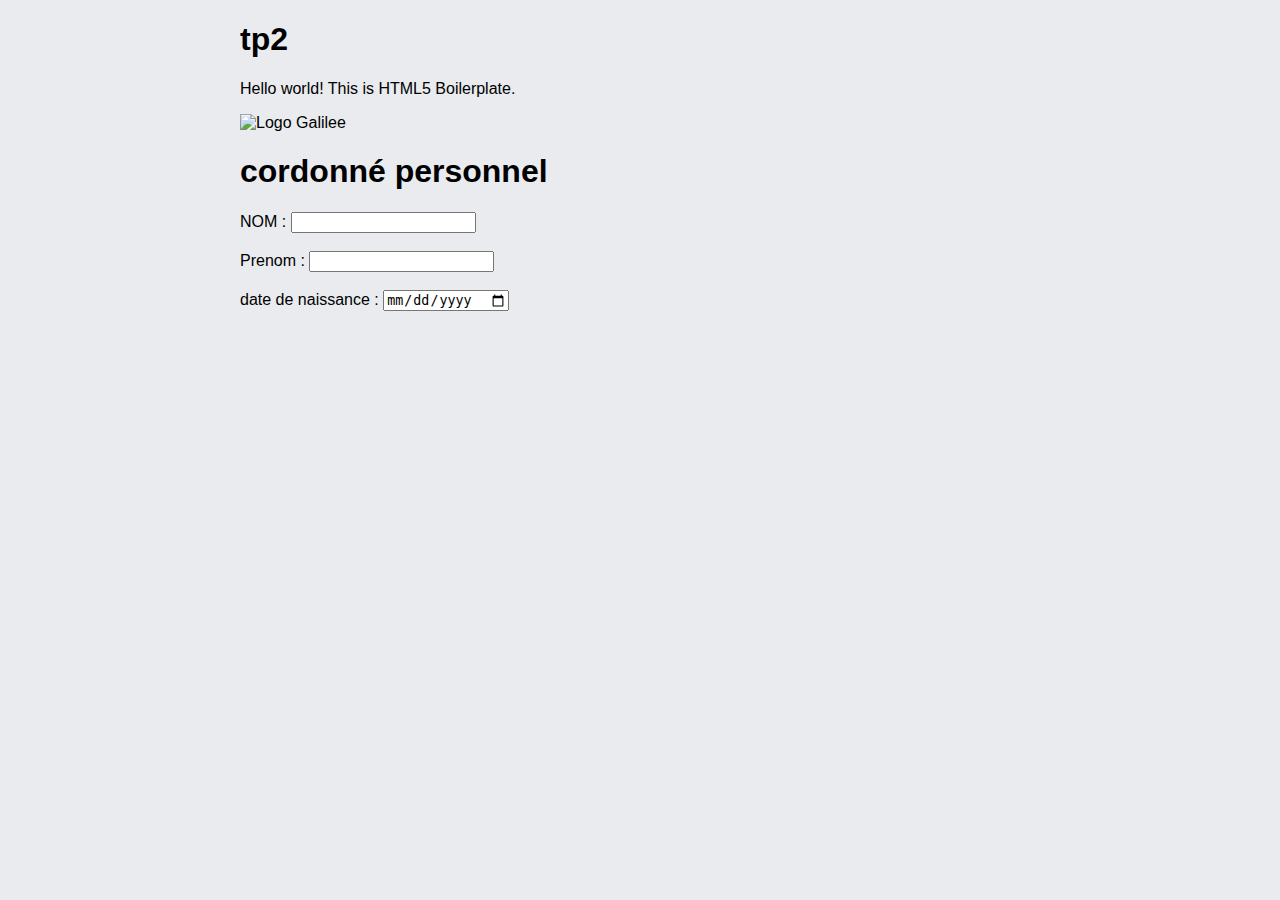
==== tp2/index.html @ d12cf0a5 "ccc" ====
<!doctype html>
<html>
    <head>
        <meta charset="utf-8">
        <meta http-equiv="x-ua-compatible" content="ie=edge">
        <title>TP2</title>
        <link rel="stylesheet" href="forml.css">
        <meta name="description" content="">
        <meta name="viewport" content="width=device-width, initial-scale=1">

        <link rel="apple-touch-icon" href="apple-touch-icon.png">
        <!-- Place favicon.ico in the root directory -->

        <style>
          body{
              background-color: #e9ebee;              
              font-family: system, -apple-system, ".SFNSText-Regular", "San Francisco", "Roboto", "Segoe UI", "Helvetica Neue", "Lucida Grande", sans-serif;
              font-size: 16px;
              margin: 0 auto;
              max-width: 800px;              
          }
        </style>
    
        <!-- Code à dé-commenter si besoin de fichier CSS ou JS -->
        <!--<link rel="stylesheet" href="style.css">-->
        <!--<script src="js/main.js"></script>-->
    </head>
    <body>        
        <h1>tp2</h1>
        <!-- Add your site or application content here -->
        <p>Hello world! This is HTML5 Boilerplate.</p>
        <img src="../galilee.png" alt="Logo Galilee"/>
        <form>
            <h1>cordonné personnel</h1>
            <div class="corps-formulaire">
                <div class=" boite">
                    <label>NOM :</label>
                    <input  type="text">
                </div>
            </br>
                <div class=" boite">
                    <label>Prenom :</label>
                    <input  type="text">
                </div>
            </br>
                <div class=" boite">
                    <label>date de naissance :</label>
                    <input  type="date">
                </div>
            </br>
            </div>

        </form>
           

        </form>
    </body>
</html>
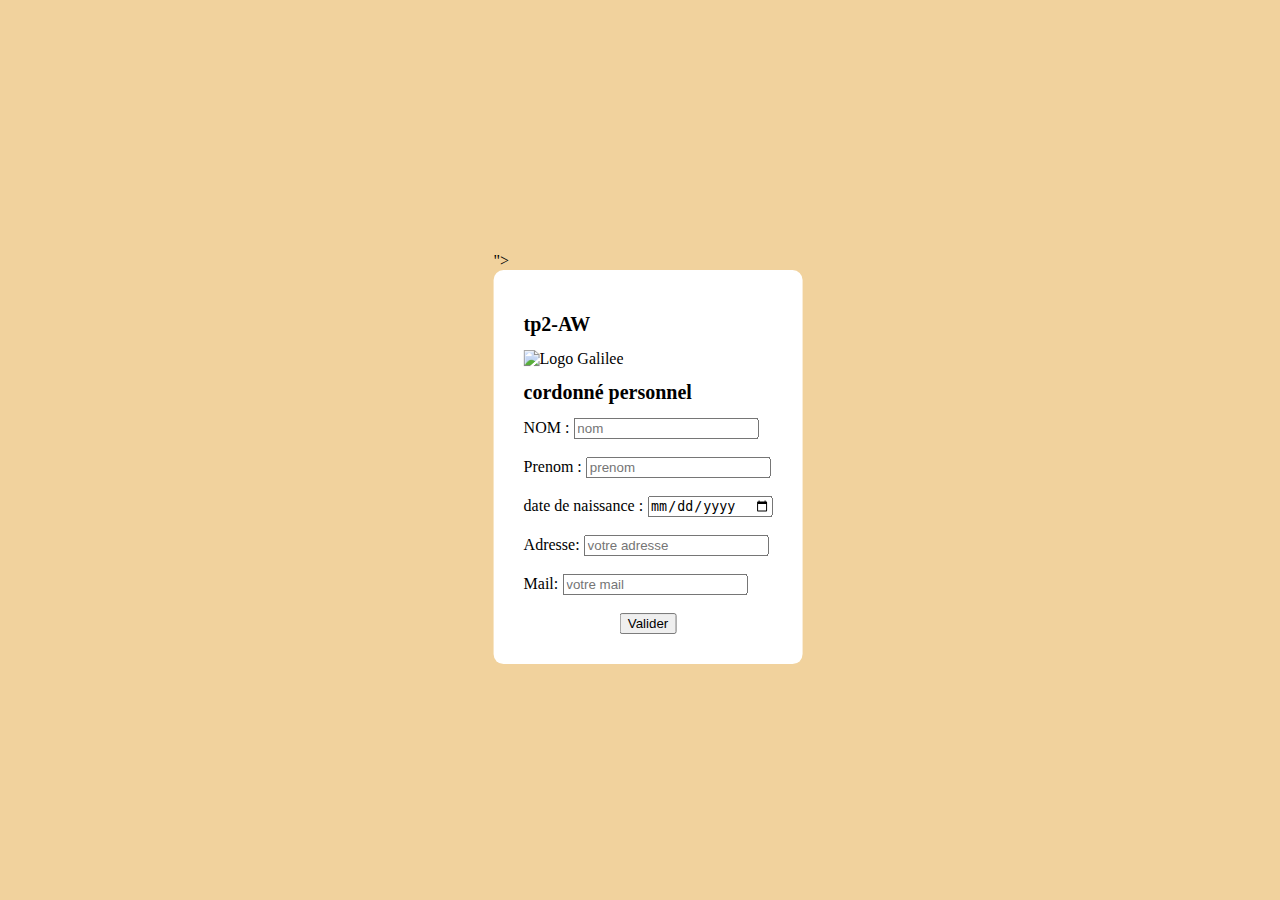
==== commit ba2f0336: "js" ====
--- a/tp2/index.html
+++ b/tp2/index.html
@@ -4,53 +4,64 @@
         <meta charset="utf-8">
         <meta http-equiv="x-ua-compatible" content="ie=edge">
         <title>TP2</title>
-        <link rel="stylesheet" href="forml.css">
+        <link rel="stylesheet" href="Style.css">
+        <link rel="stylesheet" href="https://cdnjs.cloudflare.com/ajax/libs/font-awesome/6.0.0-beta2/css/all.min.css" integrity="sha512-YWzhKL2whUzgiheMoBFwW8CKV4qpHQAEuvilg9FAn5VJUDwKZZxkJNuGM4XkWuk94WCrrwslk8yWNGmY1EduTA==" crossorigin="anonymous" referrerpolicy="no-referrer" />">
         <meta name="description" content="">
         <meta name="viewport" content="width=device-width, initial-scale=1">
-
+        
         <link rel="apple-touch-icon" href="apple-touch-icon.png">
-        <!-- Place favicon.ico in the root directory -->
-
-        <style>
-          body{
-              background-color: #e9ebee;              
-              font-family: system, -apple-system, ".SFNSText-Regular", "San Francisco", "Roboto", "Segoe UI", "Helvetica Neue", "Lucida Grande", sans-serif;
-              font-size: 16px;
-              margin: 0 auto;
-              max-width: 800px;              
-          }
-        </style>
-    
-        <!-- Code à dé-commenter si besoin de fichier CSS ou JS -->
-        <!--<link rel="stylesheet" href="style.css">-->
-        <!--<script src="js/main.js"></script>-->
+        
     </head>
     <body>        
-        <h1>tp2</h1>
-        <!-- Add your site or application content here -->
-        <p>Hello world! This is HTML5 Boilerplate.</p>
-        <img src="../galilee.png" alt="Logo Galilee"/>
+       
+        
+        
+       
         <form>
+            <h1>tp2-AW</h1>
+            <img src="../galilee.png" alt="Logo Galilee"/>
             <h1>cordonné personnel</h1>
             <div class="corps-formulaire">
                 <div class=" boite">
+                    <i class="fas fa-user"></i>
                     <label>NOM :</label>
-                    <input  type="text">
+                    <input  type="text" placeholder="nom">
+
                 </div>
             </br>
                 <div class=" boite">
+                    <i class="fas fa-user"></i>
                     <label>Prenom :</label>
-                    <input  type="text">
+                    <input  type="text" placeholder="prenom">
                 </div>
             </br>
                 <div class=" boite">
+                    <i class="fas fa-birthday-cake"></i>
                     <label>date de naissance :</label>
-                    <input  type="date">
+                    <input  type="date" placeholder="date de naissance">
                 </div>
             </br>
+            <div class=" boite">
+                <i class="fas fa-map-marker-alt"></i>
+                <label>Adresse:</label>
+                <input  type="text" placeholder="votre adresse">
+            </div>
+        </br>
+        <div class=" boite">
+            <i class="far fa-envelope"></i>
+            <label>Mail:</label>
+            <input  type="text" placeholder="votre mail">
+        </div>
+    </br>
+            </div>
+            <div class="pied-formulaire" align="center" > 
+                <input type="button" value="Valider"/>
+
             </div>
 
-        </form>
+            <div class="erreur" id="error"> </div> 
+
+
            
 
         </form>
--- a/tp2/Style.css
+++ b/tp2/Style.css
@@ -0,0 +1,35 @@
+body{
+    background-color: #f1d29d;
+    position:absolute;
+    top: 50%;
+    left: 50%;
+    transform: translate(-50%, -50%);
+}
+form{
+    background-color: white;
+    padding: 30px;
+    border-radius: 10px;
+}
+form h1 {
+    font-size: 20px;
+}
+form.corps-formulaire{
+    display:flex;
+    flex-wrap: wrap;
+    margin-bottom: 30px;
+}
+form.corps-formulaire.boite{
+    margin-top: 20px;
+    display: flex;
+    flex-direction: column;
+}
+form.corps-formulaire.boite input{
+    margin-top: 5px;
+    border:1px solid #C9C9C9
+   
+}
+erreur{
+    couleur de fond : rose
+    padding : 5px
+    bordure : 1px
+}
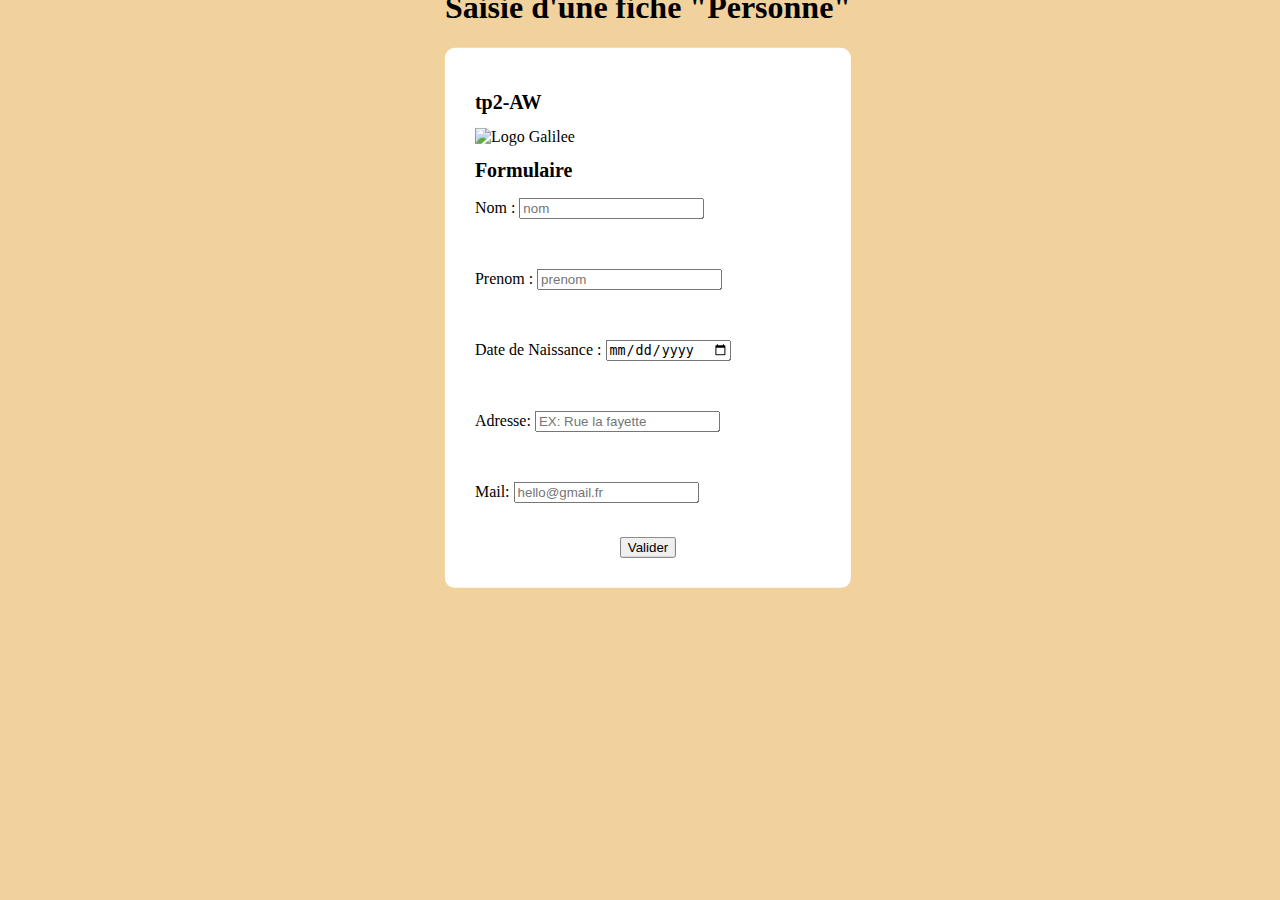
==== commit 5ae8e32a: "js" ====
--- a/tp2/index.html
+++ b/tp2/index.html
@@ -8,49 +8,66 @@
         <link rel="stylesheet" href="https://cdnjs.cloudflare.com/ajax/libs/font-awesome/6.0.0-beta2/css/all.min.css" integrity="sha512-YWzhKL2whUzgiheMoBFwW8CKV4qpHQAEuvilg9FAn5VJUDwKZZxkJNuGM4XkWuk94WCrrwslk8yWNGmY1EduTA==" crossorigin="anonymous" referrerpolicy="no-referrer" />">
         <meta name="description" content="">
         <meta name="viewport" content="width=device-width, initial-scale=1">
-        
+        <script defer src="formulaire.js"></script>
         <link rel="apple-touch-icon" href="apple-touch-icon.png">
         
+
+        <h1 >Saisie d'une fiche "Personne"</h1>
+        <!-- Code à dé-commenter si besoin de fichier CSS ou JS -->
+        <!--<link rel="stylesheet" href="style.css">-->
+        <!--<script src="js/main.js"></script>-->
     </head>
     <body>        
        
-        
-        
-       
-        <form>
+        <form action="formulaire.js" methode="post" id="form">
             <h1>tp2-AW</h1>
             <img src="../galilee.png" alt="Logo Galilee"/>
-            <h1>cordonné personnel</h1>
+            <h1>Formulaire</h1>
+
             <div class="corps-formulaire">
                 <div class=" boite">
                     <i class="fas fa-user"></i>
-                    <label>NOM :</label>
-                    <input  type="text" placeholder="nom">
-
+                    <p>
+                        <label>Nom :</label>
+                        <input  type="text" name="nom" id="nom" placeholder="nom" min="5" maxlength="20" class="inputgrp">
+                    </p>
+                   
                 </div>
             </br>
                 <div class=" boite">
                     <i class="fas fa-user"></i>
-                    <label>Prenom :</label>
-                    <input  type="text" placeholder="prenom">
+                    <p>
+                        <label>Prenom :</label>
+                        <input  type="text"  name="prenom" id="prenom" placeholder="prenom" min="5" maxlength="20" class="inputgrp">
+                    </p>
+                   
                 </div>
             </br>
                 <div class=" boite">
                     <i class="fas fa-birthday-cake"></i>
-                    <label>date de naissance :</label>
-                    <input  type="date" placeholder="date de naissance">
+                    <p>
+                        <label>Date de Naissance :</label>
+                        <input  type="date" id="date" placeholder="date de naissance" class="inputgrp">   
+                    </p>
+                    
                 </div>
             </br>
             <div class=" boite">
                 <i class="fas fa-map-marker-alt"></i>
-                <label>Adresse:</label>
-                <input  type="text" placeholder="votre adresse">
+                <p>
+                    <label>Adresse:</label>
+                    <input  type="text" id="adresse postale" placeholder="EX: Rue la fayette"min="5" maxlength="50" class="inputgrp">
+                </p>
+                
             </div>
         </br>
         <div class=" boite">
             <i class="far fa-envelope"></i>
-            <label>Mail:</label>
-            <input  type="text" placeholder="votre mail">
+            <p>
+                <label>Mail:</label>
+                <input  type="text" id="mail" placeholder="hello@gmail.fr" min="5" maxlength="30" class="inputgrp">  
+            </p>
+            
         </div>
     </br>
             </div>
@@ -59,11 +76,14 @@
 
             </div>
 
-            <div class="erreur" id="error"> </div> 
-
-
-           
 
         </form>
+        <div id="error">
+        
+        </div>
+        <br/>
+        <div id="Resultat">
+    
+        </div>
     </body>
 </html>
--- a/tp2/Style.css
+++ b/tp2/Style.css
@@ -1,7 +1,7 @@
 body{
     background-color: #f1d29d;
     position:absolute;
-    top: 50%;
+    top: 30%;
     left: 50%;
     transform: translate(-50%, -50%);
 }
@@ -13,23 +13,23 @@
 form h1 {
     font-size: 20px;
 }
-form.corps-formulaire{
-    display:flex;
-    flex-wrap: wrap;
-    margin-bottom: 30px;
-}
-form.corps-formulaire.boite{
+.form.corps-formulaire.boite{
     margin-top: 20px;
     display: flex;
     flex-direction: column;
 }
-form.corps-formulaire.boite input{
+.form.corps-formulaire.boite input{
     margin-top: 5px;
     border:1px solid #C9C9C9
    
 }
-erreur{
-    couleur de fond : rose
+.error{
+    background-color: rgb(247, 165, 212);
+    padding : 5px;
+    border: rgb black;
+}
+.resultat {
+    background-color: green;
     padding : 5px
-    bordure : 1px
+    border whait
 }
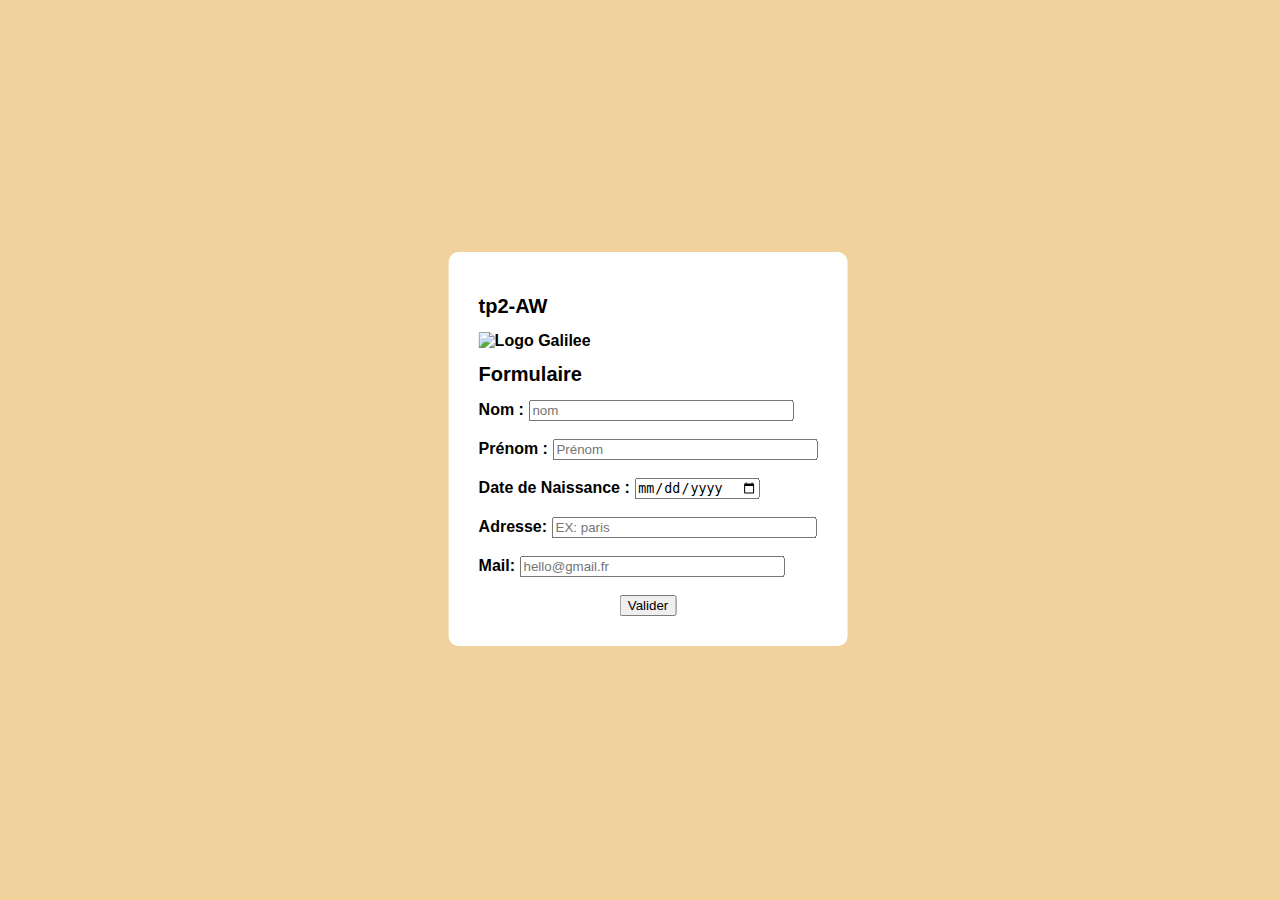
==== commit 034a7c06: "ddd" ====
--- a/tp2/index.html
+++ b/tp2/index.html
@@ -3,23 +3,19 @@
     <head>
         <meta charset="utf-8">
         <meta http-equiv="x-ua-compatible" content="ie=edge">
-        <title>TP2</title>
+        <title>TP2-AW</title>
         <link rel="stylesheet" href="Style.css">
-        <link rel="stylesheet" href="https://cdnjs.cloudflare.com/ajax/libs/font-awesome/6.0.0-beta2/css/all.min.css" integrity="sha512-YWzhKL2whUzgiheMoBFwW8CKV4qpHQAEuvilg9FAn5VJUDwKZZxkJNuGM4XkWuk94WCrrwslk8yWNGmY1EduTA==" crossorigin="anonymous" referrerpolicy="no-referrer" />">
         <meta name="description" content="">
         <meta name="viewport" content="width=device-width, initial-scale=1">
-        <script defer src="formulaire.js"></script>
+        <script type="text/javascript" src="formulaire.js"></script>
         <link rel="apple-touch-icon" href="apple-touch-icon.png">
         
 
-        <h1 >Saisie d'une fiche "Personne"</h1>
-        <!-- Code à dé-commenter si besoin de fichier CSS ou JS -->
-        <!--<link rel="stylesheet" href="style.css">-->
-        <!--<script src="js/main.js"></script>-->
+        
     </head>
     <body>        
-       
-        <form action="formulaire.js" methode="post" id="form">
+        <form id="form" onsubmit="validation()" > 
+        
             <h1>tp2-AW</h1>
             <img src="../galilee.png" alt="Logo Galilee"/>
             <h1>Formulaire</h1>
@@ -27,56 +23,44 @@
             <div class="corps-formulaire">
                 <div class=" boite">
                     <i class="fas fa-user"></i>
-                    <p>
-                        <label>Nom :</label>
-                        <input  type="text" name="nom" id="nom" placeholder="nom" min="5" maxlength="20" class="inputgrp">
-                    </p>
-                   
+                        <label for="Nom">Nom :</label>
+                        <input  type="text" name="nom" id="nom" placeholder="nom" size="30" minlength="5" maxlength="20" class="inputgrp">
+                    
                 </div>
             </br>
                 <div class=" boite">
                     <i class="fas fa-user"></i>
-                    <p>
-                        <label>Prenom :</label>
-                        <input  type="text"  name="prenom" id="prenom" placeholder="prenom" min="5" maxlength="20" class="inputgrp">
-                    </p>
+                        <label for="Prénom">Prénom :</label>
+                        <input  type="text"  name="Prénom" id="Prénom" placeholder="Prénom" size="30" minlength="5" maxlength="20" class="inputgrp">
                    
                 </div>
             </br>
                 <div class=" boite">
                     <i class="fas fa-birthday-cake"></i>
-                    <p>
-                        <label>Date de Naissance :</label>
-                        <input  type="date" id="date" placeholder="date de naissance" class="inputgrp">   
-                    </p>
-                    
+                        <label for="Date">Date de Naissance :</label>
+                        <input  type="date" id="Date" placeholder="Date de naissance" class="inputgrp">   
+       
                 </div>
             </br>
             <div class=" boite">
                 <i class="fas fa-map-marker-alt"></i>
-                <p>
-                    <label>Adresse:</label>
-                    <input  type="text" id="adresse postale" placeholder="EX: Rue la fayette"min="5" maxlength="50" class="inputgrp">
-                </p>
+                    <label for="Adresse">Adresse:</label>
+                    <input  type="text" id="Adresse" placeholder="EX: paris" size="30" minlength="5" maxlength="50" class="inputgrp">
+                
                 
             </div>
         </br>
         <div class=" boite">
             <i class="far fa-envelope"></i>
-            <p>
-                <label>Mail:</label>
-                <input  type="text" id="mail" placeholder="hello@gmail.fr" min="5" maxlength="30" class="inputgrp">  
-            </p>
-            
+                <label for="Mail">Mail:</label>
+                <input  type="text" id="Mail" placeholder="hello@gmail.fr" size="30" minlength="5" maxlength="30" class="inputgrp">  
         </div>
     </br>
             </div>
             <div class="pied-formulaire" align="center" > 
-                <input type="button" value="Valider"/>
+                <input type="button" value="Valider" onclick="validation()">
 
             </div>
-
-
         </form>
         <div id="error">
         
--- a/tp2/Style.css
+++ b/tp2/Style.css
@@ -1,9 +1,11 @@
 body{
     background-color: #f1d29d;
     position:absolute;
-    top: 30%;
+    top: 50%;
     left: 50%;
     transform: translate(-50%, -50%);
+    font-family:"roboto" ,sans-serif;
+    font-weight: bold;
 }
 form{
     background-color: white;
@@ -13,15 +15,17 @@
 form h1 {
     font-size: 20px;
 }
-.form.corps-formulaire.boite{
-    margin-top: 20px;
+form.corps-formulaire.boite{
+    margin-bottom: 30px;
     display: flex;
-    flex-direction: column;
+    flex-wrap: wrap;
 }
 .form.corps-formulaire.boite input{
     margin-top: 5px;
-    border:1px solid #C9C9C9
-   
+    border:1px solid #c9c9c9;
+   padding:10px 10px 10px 10px ;
+   outline-color: indigo;
+   border-radius: 5px;
 }
 .error{
     background-color: rgb(247, 165, 212);
@@ -31,5 +35,4 @@
 .resultat {
     background-color: green;
     padding : 5px
-    border whait
-}
+    border: rgb white;
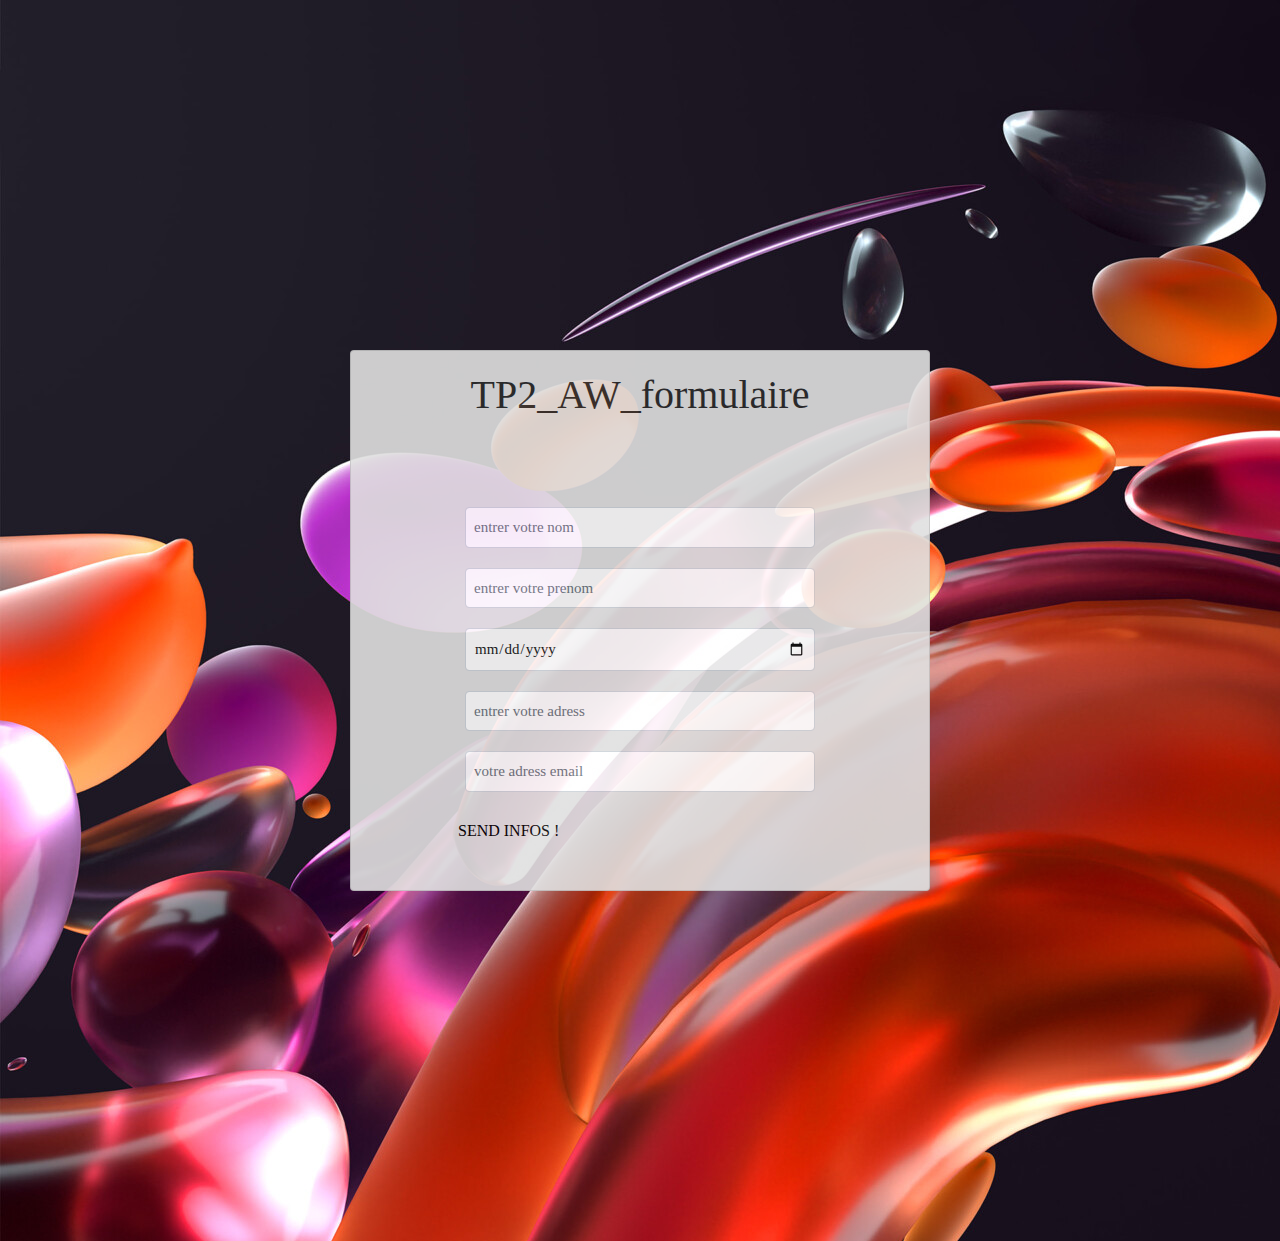
==== commit 33e2e307: "jj" ====
--- a/tp2/index.html
+++ b/tp2/index.html
@@ -1,73 +1,71 @@
-<!doctype html>
-<html>
-    <head>
-        <meta charset="utf-8">
-        <meta http-equiv="x-ua-compatible" content="ie=edge">
-        <title>TP2-AW</title>
-        <link rel="stylesheet" href="Style.css">
-        <meta name="description" content="">
-        <meta name="viewport" content="width=device-width, initial-scale=1">
-        <script type="text/javascript" src="formulaire.js"></script>
-        <link rel="apple-touch-icon" href="apple-touch-icon.png">
+
+
+
+<!DOCTYPE html>
+<html lang="en">
+<head>
+  <meta charset="utf-8">
+  <meta name="viewport" content="width=device-width, initial-scale=1, shrink-to-fit=no">
+  <meta name="description" content="Start your development with a Design System for Bootstrap 4.">
+  <title>form_talatizi</title>
+
+
+  <link rel="stylesheet" href="https://maxcdn.bootstrapcdn.com/bootstrap/4.0.0/css/bootstrap.min.css" integrity="sha384-Gn5384xqQ1aoWXA+058RXPxPg6fy4IWvTNh0E263XmFcJlSAwiGgFAW/dAiS6JXm" crossorigin="anonymous">
+  
+
+  <link rel="stylesheet" type="text/css" href="css/style.css">
+
+</head>
+
+<body> 
+   <div id="bg" ></div>
+
+    <div class="card justify-content-center align-items-center h-100" >
+
+            <div class="contact">
+                <h1> TP2_AW_formulaire </h1>
+            </div>
+
+        <form>
+            <div class="form-group">
+             
+                <input class="form-control" name="firstname" type="text" placeholder="entrer votre nom">
+                <div class="error-hint hidden">Your First Name is inavalid.</div>
+            </div>
+
+            <div class="form-group">
         
+                <input class="form-control" name="lastname" type="text" placeholder="entrer votre prenom">
+                <div class="error-hint hidden">Your Last Name is invalid.</div>
+            </div>
 
+            <div class="form-group">
+             
+                <input class="form-control" name="date" type="date" placeholder="JJ/MM/AAAA">
+                <div class="error-hint hidden">date de naissance is invalid.</div>
+            </div>
+            
+            <div class="form-group">
         
-    </head>
-    <body>        
-        <form id="form" onsubmit="validation()" > 
-        
-            <h1>tp2-AW</h1>
-            <img src="../galilee.png" alt="Logo Galilee"/>
-            <h1>Formulaire</h1>
+                <input class="form-control" name="adress" type="text" placeholder="entrer votre adress">
+                <div class="error-hint hidden">Your adress is invalid.</div>
+            </div>
+    
+            <div class="form-group">
+                
+                <input class="form-control" name="email" type="text" placeholder="votre adress email">
+                <div class="error-hint hidden">Your Email is invalid.</div>
+            </div>
+    
+            
+    
+          <button type="submit" class="btn btn-outline-primar"> SEND INFOS !</button>
 
-            <div class="corps-formulaire">
-                <div class=" boite">
-                    <i class="fas fa-user"></i>
-                        <label for="Nom">Nom :</label>
-                        <input  type="text" name="nom" id="nom" placeholder="nom" size="30" minlength="5" maxlength="20" class="inputgrp">
-                    
-                </div>
-            </br>
-                <div class=" boite">
-                    <i class="fas fa-user"></i>
-                        <label for="Prénom">Prénom :</label>
-                        <input  type="text"  name="Prénom" id="Prénom" placeholder="Prénom" size="30" minlength="5" maxlength="20" class="inputgrp">
-                   
-                </div>
-            </br>
-                <div class=" boite">
-                    <i class="fas fa-birthday-cake"></i>
-                        <label for="Date">Date de Naissance :</label>
-                        <input  type="date" id="Date" placeholder="Date de naissance" class="inputgrp">   
-       
-                </div>
-            </br>
-            <div class=" boite">
-                <i class="fas fa-map-marker-alt"></i>
-                    <label for="Adresse">Adresse:</label>
-                    <input  type="text" id="Adresse" placeholder="EX: paris" size="30" minlength="5" maxlength="50" class="inputgrp">
-                
-                
-            </div>
-        </br>
-        <div class=" boite">
-            <i class="far fa-envelope"></i>
-                <label for="Mail">Mail:</label>
-                <input  type="text" id="Mail" placeholder="hello@gmail.fr" size="30" minlength="5" maxlength="30" class="inputgrp">  
+        </form>
+        <div class="success-message hidden"> u are succeffeuly registred !!</div>
+
+
         </div>
-    </br>
-            </div>
-            <div class="pied-formulaire" align="center" > 
-                <input type="button" value="Valider" onclick="validation()">
-
-            </div>
-        </form>
-        <div id="error">
-        
-        </div>
-        <br/>
-        <div id="Resultat">
-    
-        </div>
-    </body>
+     <script type="text/javascript" src="js/main.js"></script>
+</body>
 </html>
--- a/tp2/css/style.css
+++ b/tp2/css/style.css
@@ -0,0 +1,92 @@
+
+
+
+*{
+box-sizing: border-box;
+margin: 0;
+padding: 0;
+}
+
+
+body {
+	font-family: 'lato';
+	background-image:url("./fond.jpg") ;
+}
+
+ #bg {
+     
+    	position: absolute;
+      height: 100%;
+      width: 100%;
+    	top: 0;
+    	bottom: 0;
+    	left: 0;
+    	right: 0;	
+    }
+    
+   .contact{
+      color: black;
+      padding: 20px;
+      opacity: 0.8;
+    }
+  
+    form{
+        padding: 40px;
+    }
+  
+    .form-group{
+        margin: 20px;
+    }
+  
+    .form-group input{
+      width: 350px;
+      padding: 8px;
+      font-size: 15px;
+      color: rgb(27, 27, 27);
+      margin-bottom: 5px;
+  }
+  
+    .card{
+
+        background-color: rgb(224, 224, 224);
+        padding: 0px;
+        margin: 350px;
+        opacity: 0.9;
+
+    }
+  
+  
+   input.invalid{
+      border: 1px solid red;
+  }
+  
+  .error-hint{
+      color: red;
+  }
+  
+  button{
+  
+      padding: 5px;
+      font-size: 15px;
+      background: none;
+      border: 1px solid rgb(27, 158, 136);
+      border-radius: 10px;
+      transition: all 0.5s;
+      cursor: pointer;
+  }
+  
+  button:hover{
+      background-color:rgb(47, 150, 197);
+      border: black;
+      color: white;
+  }
+  
+  .hidden{
+      display: none;
+  }
+  
+  .success-message{
+      padding: 40px;
+      font-size: 25px;
+      text-align: center;
+  }